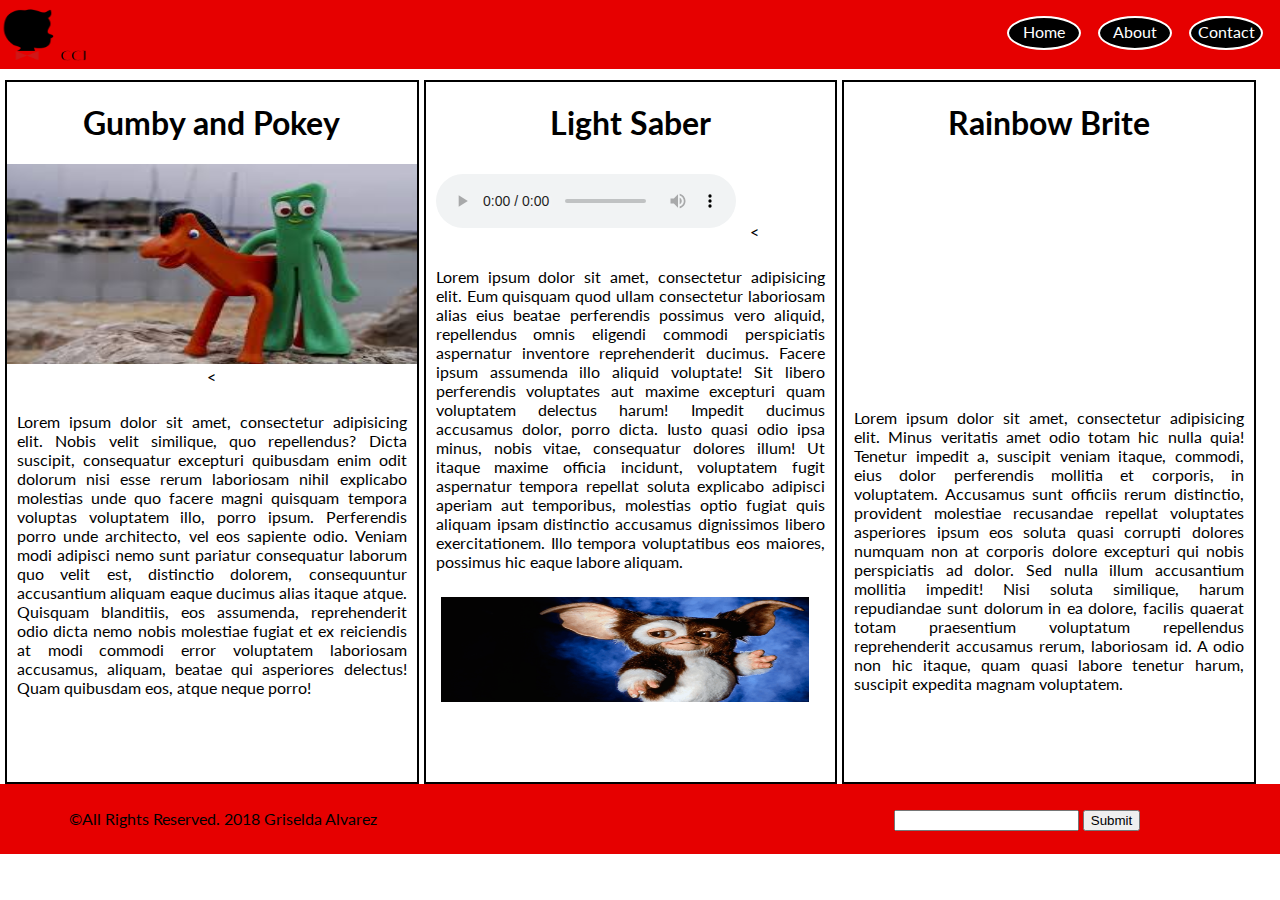
==== about.html @ 37d48758 "first commit" ====
<!DOCTYPE html>
<html lang="en">
<head>
    <meta charset="UTF-8">
    <meta name="keywords" content="Wreck it Ralph, Vanellope, Fix It Felix"/>
    <meta name="description" content="Ralph wrecks the Internet"/>
    <meta name="viewport" content="width=device-width, initial-scale=1.0">
    <meta http-equiv="X-UA-Compatible" content="ie=edge">
    <title>Ralph Wrecks the Internet</title>
    <link href="https://fonts.googleapis.com/css?family=Lato|Shadows+Into+Light" rel="stylesheet">
    <link rel="stylesheet" href="https://use.fontawesome.com/releases/v5.5.0/css/all.css" integrity="sha384-B4dIYHKNBt8Bc12p+WXckhzcICo0wtJAoU8YZTY5qE0Id1GSseTk6S+L3BlXeVIU" crossorigin="anonymous">
    <link rel="stylesheet" href="css/styles.css" type="text/css" />
    <link rel="stylesheet" href="css/about.css" type="text/css" />
    
</head>


<body>
<header>
    
    <!----------start a nav bar-------------------->
  <nav class="nav-bar">
      
      <!--beginning of logo img-->
      <img class="logo" src="img/gaflogo.png" alt="silhoutte of boy"/>
      <ul class="nav-list">
          <li class="list-item"><a href="index.html" target="_blank">Home</a></li>
          <li class="list-item"><a href="about.html" target="_blank">About</a></li>
          <li class="list-item"><a href="contact.html" target="_blank">Contact</a></li>
      </ul>
  </nav>
  <!-----------------end of nav  bar----------------------------->
</header>

<section class="main">
    <div class="col col-1">
        <h1 class="image-gumby">Gumby and Pokey</h1>
        <img class="col-img" src="img/gumby.jpg" alt="Gumby and Pokey" />
        <<p>Lorem ipsum dolor sit amet, consectetur adipisicing elit. Nobis velit similique, quo repellendus? Dicta suscipit, consequatur excepturi quibusdam enim odit dolorum nisi esse rerum laboriosam nihil explicabo molestias unde quo facere magni quisquam tempora voluptas voluptatem illo, porro ipsum. Perferendis porro unde architecto, vel eos sapiente odio. Veniam modi adipisci nemo sunt pariatur consequatur laborum quo velit est, distinctio dolorem, consequuntur accusantium aliquam eaque ducimus alias itaque atque. Quisquam blanditiis, eos assumenda, reprehenderit odio dicta nemo nobis molestiae fugiat et ex reiciendis at modi commodi error voluptatem laboriosam accusamus, aliquam, beatae qui asperiores delectus! Quam quibusdam eos, atque neque porro!</p>
    </div>
    
    
    <div class="col col-2">
        <h1 class="col-text">Light Saber</h1>
        <audio controls class="audio" src="audio/lightsaber.wav"></audio>
        <!--above tag to input sound bar-->
        <<p>Lorem ipsum dolor sit amet, consectetur adipisicing elit. Eum quisquam quod ullam consectetur laboriosam alias eius beatae perferendis possimus vero aliquid, repellendus omnis eligendi commodi perspiciatis aspernatur inventore reprehenderit ducimus. Facere ipsum assumenda illo aliquid voluptate! Sit libero perferendis voluptates aut maxime excepturi quam voluptatem delectus harum! Impedit ducimus accusamus dolor, porro dicta. Iusto quasi odio ipsa minus, nobis vitae, consequatur dolores illum! Ut itaque maxime officia incidunt, voluptatem fugit aspernatur tempora repellat soluta explicabo adipisci aperiam aut temporibus, molestias optio fugiat quis aliquam ipsam distinctio accusamus dignissimos libero exercitationem. Illo tempora voluptatibus eos maiores, possimus hic eaque labore aliquam.</p>
        <img class="col2-img" src="img/gizmo.png" alt="Gizmo"/> 
    </div>
    
    
    <div class="col col-3">
        <h1 class="col-vid">Rainbow Brite</h1>
        <!----------DOES THIS ONLY MAKE VIDOEO GO DOWN------>
        <iframe width="100%" height="215" src="https://www.youtube.com/embed/Pp74T9b4Z40" frameborder="0" allow="accelerometer; autoplay; encrypted-media; gyroscope; picture-in-picture" allowfullscreen></iframe>
        <p>Lorem ipsum dolor sit amet, consectetur adipisicing elit. Minus veritatis amet odio totam hic nulla quia! Tenetur impedit a, suscipit veniam itaque, commodi, eius dolor perferendis mollitia et corporis, in voluptatem. Accusamus sunt officiis rerum distinctio, provident molestiae recusandae repellat voluptates asperiores ipsum eos soluta quasi corrupti dolores numquam non at corporis dolore excepturi qui nobis perspiciatis ad dolor. Sed nulla illum accusantium mollitia impedit! Nisi soluta similique, harum repudiandae sunt dolorum in ea dolore, facilis quaerat totam praesentium voluptatum repellendus reprehenderit accusamus rerum, laboriosam id. A odio non hic itaque, quam quasi labore tenetur harum, suscipit expedita magnam voluptatem.
       </p>
    </div>
</section>

  <!------------------------start of footer----------------------->
    <footer class="footer">
        <div class="copyright">&copy;All Rights Reserved. 2018 Griselda Alvarez</div>
        <div class="social">
            <a href="https://www.facebook.com/jdogmav" target_"blank"><i class="fab fa-facebook"></i></a>
            <i class="fab fa-twitter"></i>
        </div>
        
        <div class="container2">
            <input class="input"/>
            <button class="button">Submit</button>
        </div>
    </footer>
    <!---end of footer------------>
</body>
</html>
---- css/styles.css ----
body{
    margin: 0 auto;
    font-family: 'Lato', sans-serif;
}
/***************nav styles*******************/

.nav-bar{
    height: 69px;
    width: 100%;
    background-color:  #e60000; 
    /* dark red */
    position: fixed;
    top: 0;
    z-index: 1;
}

.logo{
    /*background-image: url('../img/gaflogo.png');*/
    /***********SMALL IMAGES ONLY GO ON THE HTML SIDE**********/
    height: 70px;
    width: 90px;
}

.nav-list{
    float: right;
    height: 50px;
}


.list-item{
    list-style-type: none;
    height: 30px;
    width: 70px;
    background-color: #000000;
    /*black*/
    float: left;
    margin-right: 17px;
    border-radius: 50%;
    border: solid 2px #fff; 
    /*white*/
    text-align: center;
}

.list-item:hover{
    background-color: #000000;
    /**BLACK**/
    /************WHAT IS THIS*****************/
}

.list-item a{
    text-decoration: none;
    display: inline-block;
    margin-top: 4px;
    color: #ffffff;
    /**this targets the HOME CONTACT ABOUT WORDS ONLY******/
}

.hero{
    background-image: url('../img/hero1.jpg');
    height: 600px;
    width: 100%;
    background-repeat: no-repeat;
    margin-top: 69px;
    
    
}

.hero-text-box{
    background-color: black;
    height: 100px;
    width: 200px;
    display: inline-block;
    position: absolute;
    top: 80px;
    left: 11px;
    /*****not giving me my box******/
}

.hero-text{
    text-align: center;
    font-family: 'Shadows Into Light', cursive;
    color: white;
    
    /*****not showing my text************/
}
.container{
    width: 100%;
    height: 500px;
}


.text, .section-img{
    width: 46%;
    height: 500px;
    border: 3px solid #000000;
    /*black*/
    float: left;
    margin-left: 10px;
    margin-top: 10px;
}

.text{
    text-align: justify;
/*    padding: 20px;*/
/*}*/

/*.section-img{*/
/*    margin-top: 20px;*/
}

.footer{
    height: 70px;
    width: 100%;
    background-color: #e60000;
    /*dark red*/
    clear: both;
    
}

.copyright, .social, .container2{
    width: 31%;
    float: left;
    height: 70px;
    text-align: center;
    margin-top: 25px;
    
    
}
.copyright{
    margin-left: 25px;
/*    margin-top: 15px*/
/*}*/

/*.social{*/
/*    margin-left: 25px;*/
/*    margin-top: 15px*/
/*}*/


/*.container2{*/
/*    margin-left: 5px;*/
/*    margin-top: 15px*/
}

.fab{
    font-size: 32px;
}


.fa-facebook{
    color: blue;
    /*baby blue*/
}


.fa-twitter{
    color: turquoise;
}

/********start of about stlyes*******/

.main{
    margin: 0 auto;
    width: 100%;
}

.col{
    height: 700px;
    width: 32%;
    border: 2px solid black;
    float: left;
    margin-top: 80px;
    margin-left: 5px;
}

.col p{
    text-align: justify;
    padding: 10px;
}

.col-1{
    text-align: center;
}

.image-gumby{
    top: 25px;
    /*text-align: center;*/
}

.col-img{
    height: 200px;
    width: 100%;
    
}

.col-text{
    text-align: center;
}

.audio{
    /*display: inline-block;*/
    /*text-align: center;*/
    margin: 0 auto;
    padding: 10px;
}

.col2-img{
    height: 105px;
    width: 90%;
    padding-left: 15px;
}

.col-vid{
    text-align: center;
}
    



/**********start of contact styles*******/


.contact-info{
    margin-top: 70px;
    /*position: absolute;*/
    /*position abs. rids my footer*/
}

.map, .map-img{
    border: 3px solid black;
}

.map-img{
    float: right;
    width: 450px;
    height: 350px;
    /*border: 3px solid black;*/
}


.row{
    width: 100%;
}



/*.map, .form{*/
/*    padding:15px;*/
/*    border: 3px solid black;*/
}
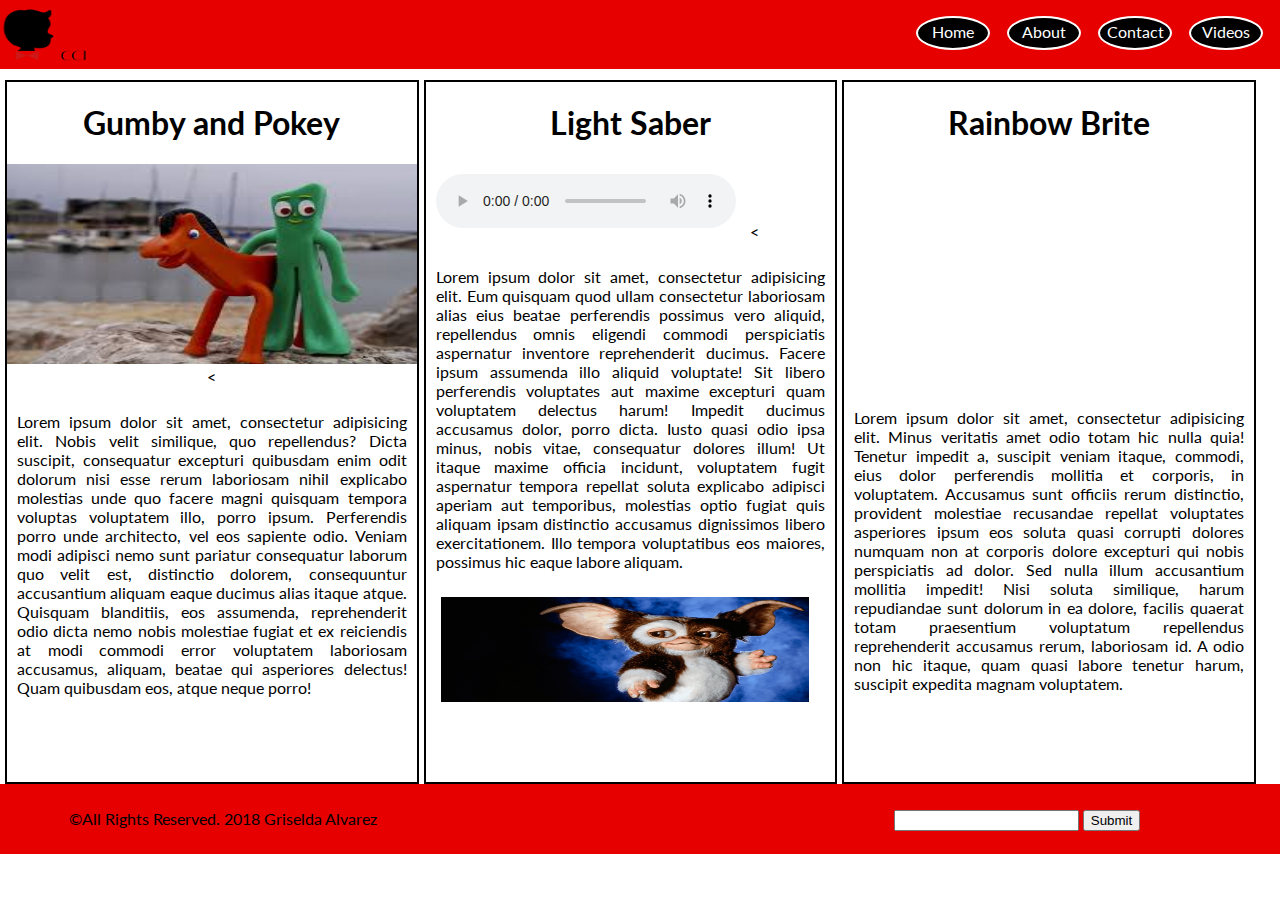
==== commit 296f39d4: "added video html;floted right/left;margin top/right" ====
--- a/about.html
+++ b/about.html
@@ -27,6 +27,7 @@
           <li class="list-item"><a href="index.html" target="_blank">Home</a></li>
           <li class="list-item"><a href="about.html" target="_blank">About</a></li>
           <li class="list-item"><a href="contact.html" target="_blank">Contact</a></li>
+          <li class="list-item"><a href="videos.html" target="_blank">Videos</a></li>
       </ul>
   </nav>
   <!-----------------end of nav  bar----------------------------->
--- a/css/styles.css
+++ b/css/styles.css
@@ -7,7 +7,7 @@
 .nav-bar{
     height: 69px;
     width: 100%;
-    background-color:  #e60000; 
+    background-color: #e60000 ; 
     /* dark red */
     position: fixed;
     top: 0;
@@ -252,14 +252,53 @@
 
 
 
-
-
-
-
-
-
-
-
-
-
-
+/***start of videos styles**/
+
+.parent{
+    margin-top: 71px;
+    height: 800px;
+
+   
+    
+}
+.top-vid{
+    margin-top: 75px;
+}
+
+.vid{
+    width: 43%;
+}
+
+.video-1{
+    float: left;
+    margin-left: 7px;
+}
+
+
+.video-2{
+    float: right;
+    margin-right: 20px;
+}
+
+.video-3{
+    float: left;
+    margin-left: 7px;
+    
+}
+
+.video-4{
+    float: right;
+    margin-right: 20px;
+}
+
+
+
+
+
+
+
+
+
+
+
+
